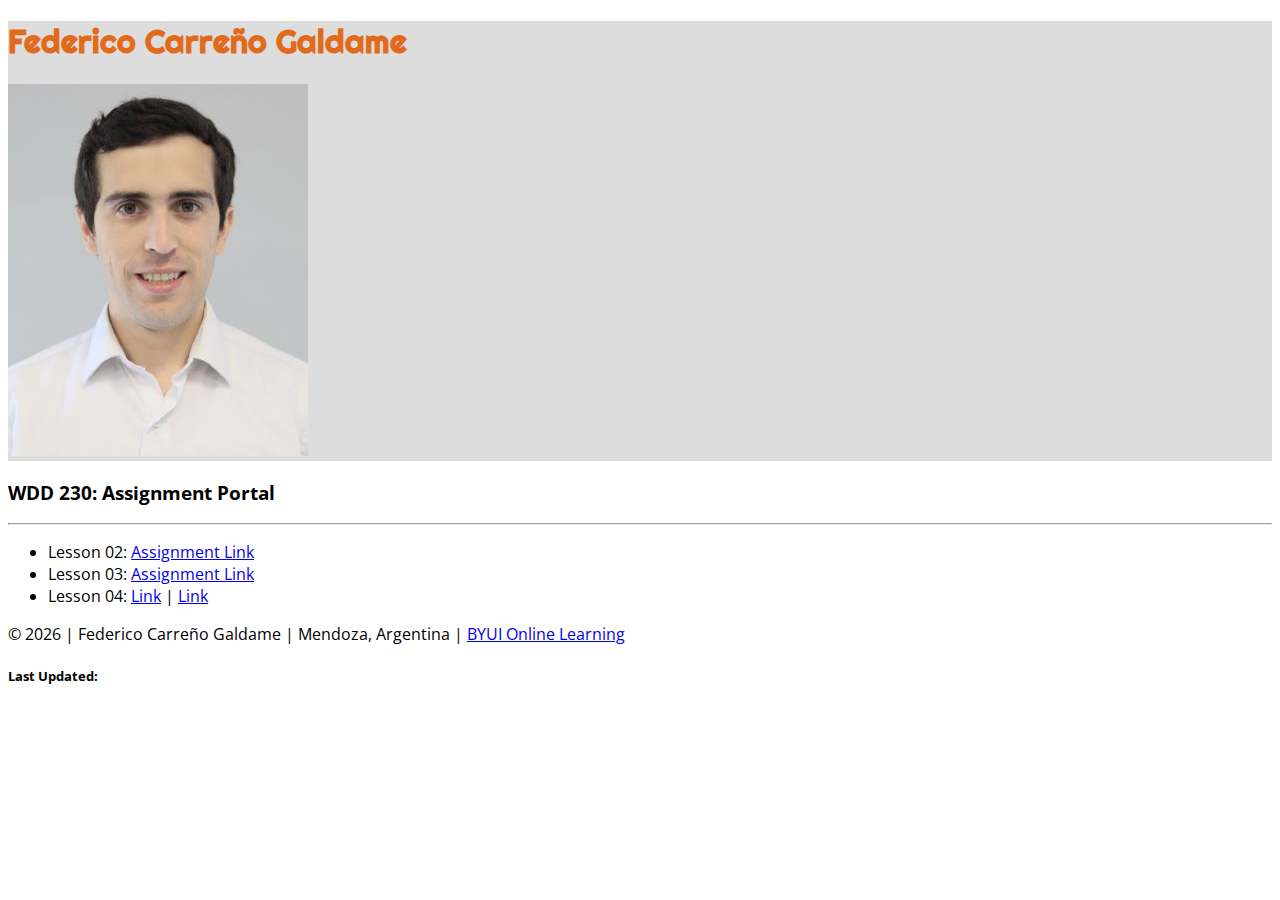
==== index.html @ 15c57a12 "first version" ====
<!doctype html>
<html lang="en-us">
<head>
  <meta charset="utf-8">
  <meta name="viewport" content="width=device-width, initial-scale=1">
  <title>Federico Carreño Galdame - WDD230 Assignments | BYU Idaho</title>
  <meta name="description" content="Assignment website for Federico Carreño Galdame in WDD 230: Web Frontend Development at Brigham Young University - Idaho">
  <link rel="stylesheet" href="src/style.css">
</head>
<body>

  <header>
    <h1>Federico Carreño Galdame</h1>
    <img src="src/fcarreno.jpeg">
  </header>
  
  <section>
    <h3>WDD 230: Assignment Portal</h3>
    <hr>
    <ul>
      <li>Lesson 02: <a href="#">Assignment Link</a></li>
      <li>Lesson 03: <a href="#">Assignment Link</a></li>
      <li>Lesson 04: <a href="#">Link</a> | <a href="#">Link</a></li>
    </ul>
  </section>

  <footer>
    <p>&copy; <span id="actualyear"></span> | Federico Carreño Galdame | Mendoza, Argentina | <a href="https://www.byui.edu/online">BYUI Online Learning</a></p>
    <h5>Last Updated: <span id="lastupdated"></span></h5>
    
  </footer>

<script src="src/script.js"></script>
</body>
</html>
---- src/style.css ----
@import url('https://fonts.googleapis.com/css?family=Open+Sans|Righteous&display=swap');

body {
    font-family: "Open Sans", Helvetica, sans-serif;
}

h1 {
    font-family: "Righteous";
    color: #e16b1b;
}

header {
    background-color: #ddd;
}
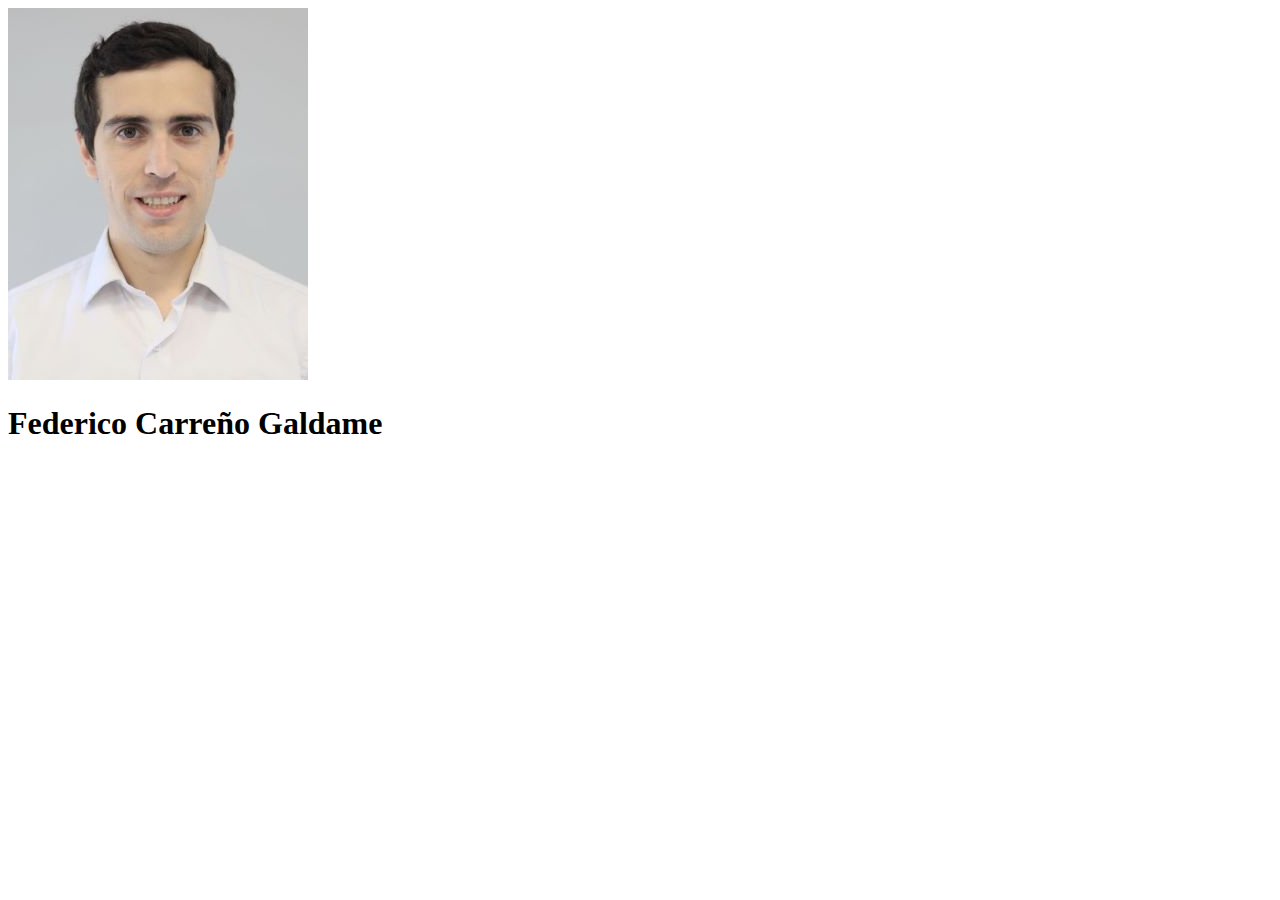
==== commit a6e54df8: "from pc office" ====
--- a/index.html
+++ b/index.html
@@ -5,30 +5,15 @@
   <meta name="viewport" content="width=device-width, initial-scale=1">
   <title>Federico Carreño Galdame - WDD230 Assignments | BYU Idaho</title>
   <meta name="description" content="Assignment website for Federico Carreño Galdame in WDD 230: Web Frontend Development at Brigham Young University - Idaho">
-  <link rel="stylesheet" href="src/style.css">
 </head>
 <body>
 
   <header>
+    <img src="src/fcarreno.jpeg">
     <h1>Federico Carreño Galdame</h1>
-    <img src="src/fcarreno.jpeg">
+    
   </header>
   
-  <section>
-    <h3>WDD 230: Assignment Portal</h3>
-    <hr>
-    <ul>
-      <li>Lesson 02: <a href="#">Assignment Link</a></li>
-      <li>Lesson 03: <a href="#">Assignment Link</a></li>
-      <li>Lesson 04: <a href="#">Link</a> | <a href="#">Link</a></li>
-    </ul>
-  </section>
-
-  <footer>
-    <p>&copy; <span id="actualyear"></span> | Federico Carreño Galdame | Mendoza, Argentina | <a href="https://www.byui.edu/online">BYUI Online Learning</a></p>
-    <h5>Last Updated: <span id="lastupdated"></span></h5>
-    
-  </footer>
 
 <script src="src/script.js"></script>
 </body>
